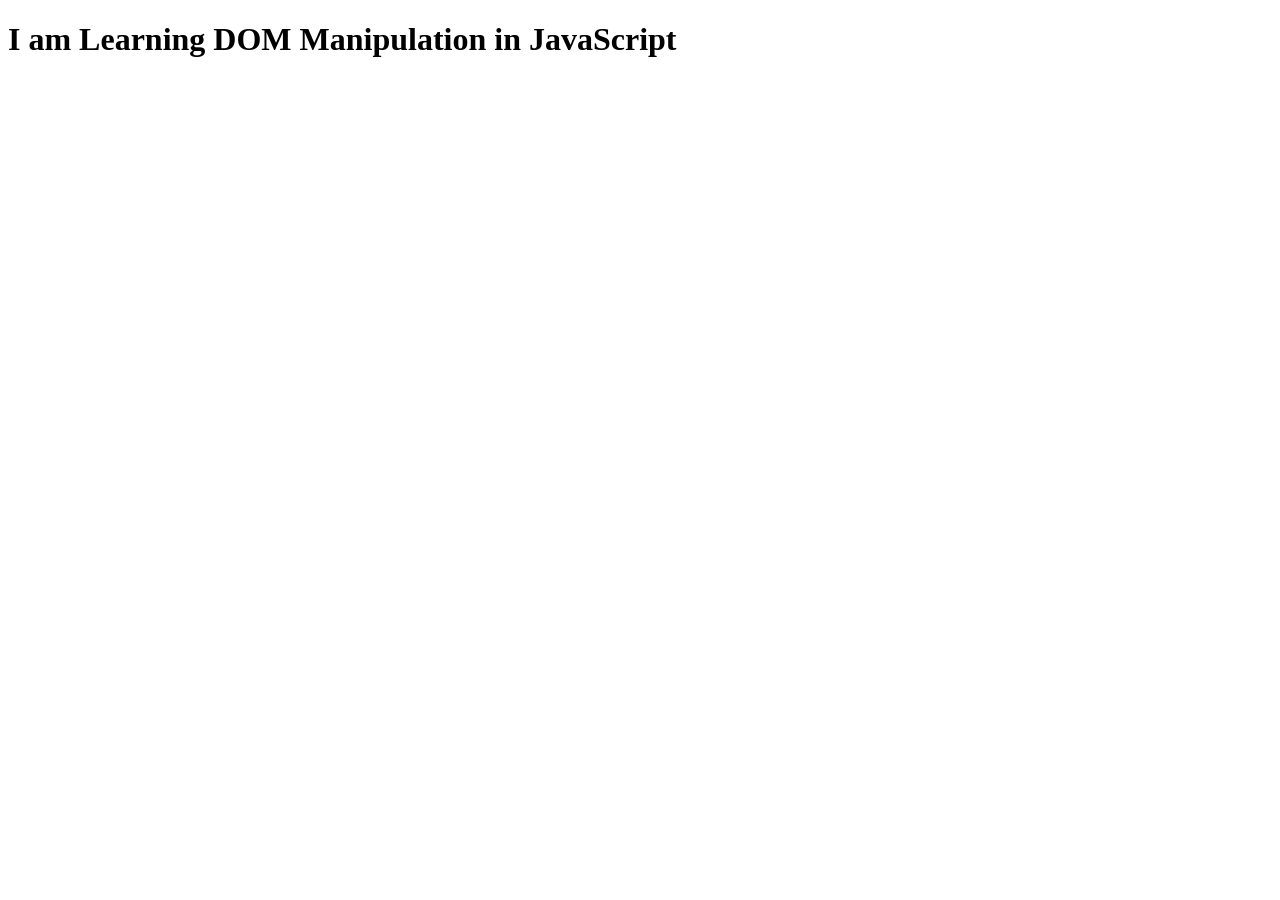
==== Dom Manipulation/index.html @ 09a84943 "Started Learning DOM Manipulation in JavaScript" ====
<!DOCTYPE html>
<html lang="en">

<head>
    <meta charset="UTF-8">
    <meta name="viewport" content="width=device-width, initial-scale=1.0">
    <title>DOM Manipulation in JavaScript</title>
</head>

<body>
    <h1 id="heading-1">This is Heading 1</h1>
    <script src="index.js"></script>
</body>

</html>
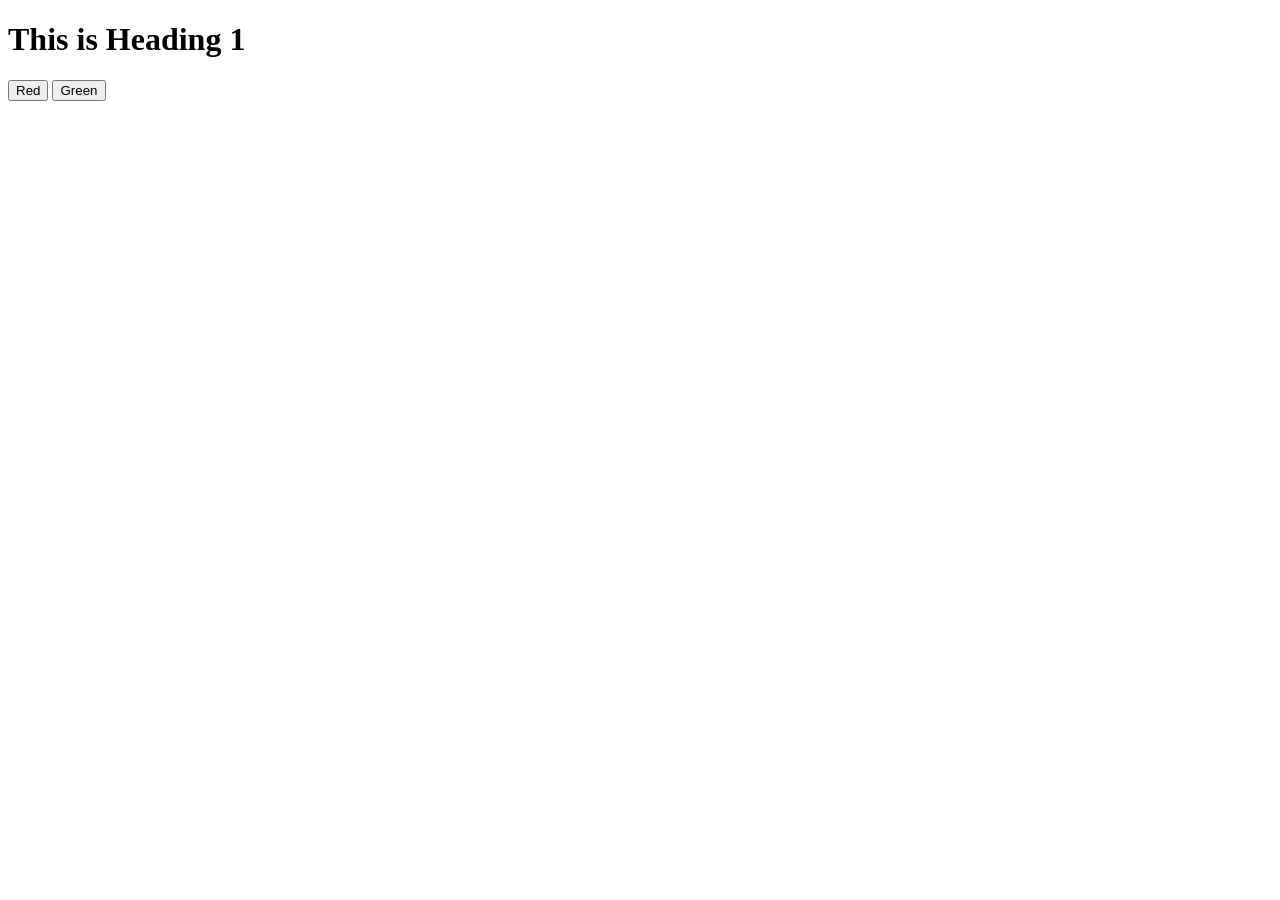
==== commit 60868077: "Topics Covered: id, class and query selectors and event listener in Dom Manipulation" ====
--- a/Dom Manipulation/index.html
+++ b/Dom Manipulation/index.html
@@ -8,7 +8,10 @@
 </head>
 
 <body>
-    <h1 id="heading-1">This is Heading 1</h1>
+    <h1 class="heading-1">This is Heading 1</h1>
+    <button class="red">Red</button>
+    <button class="green">Green</button>
+    
     <script src="index.js"></script>
 </body>
 
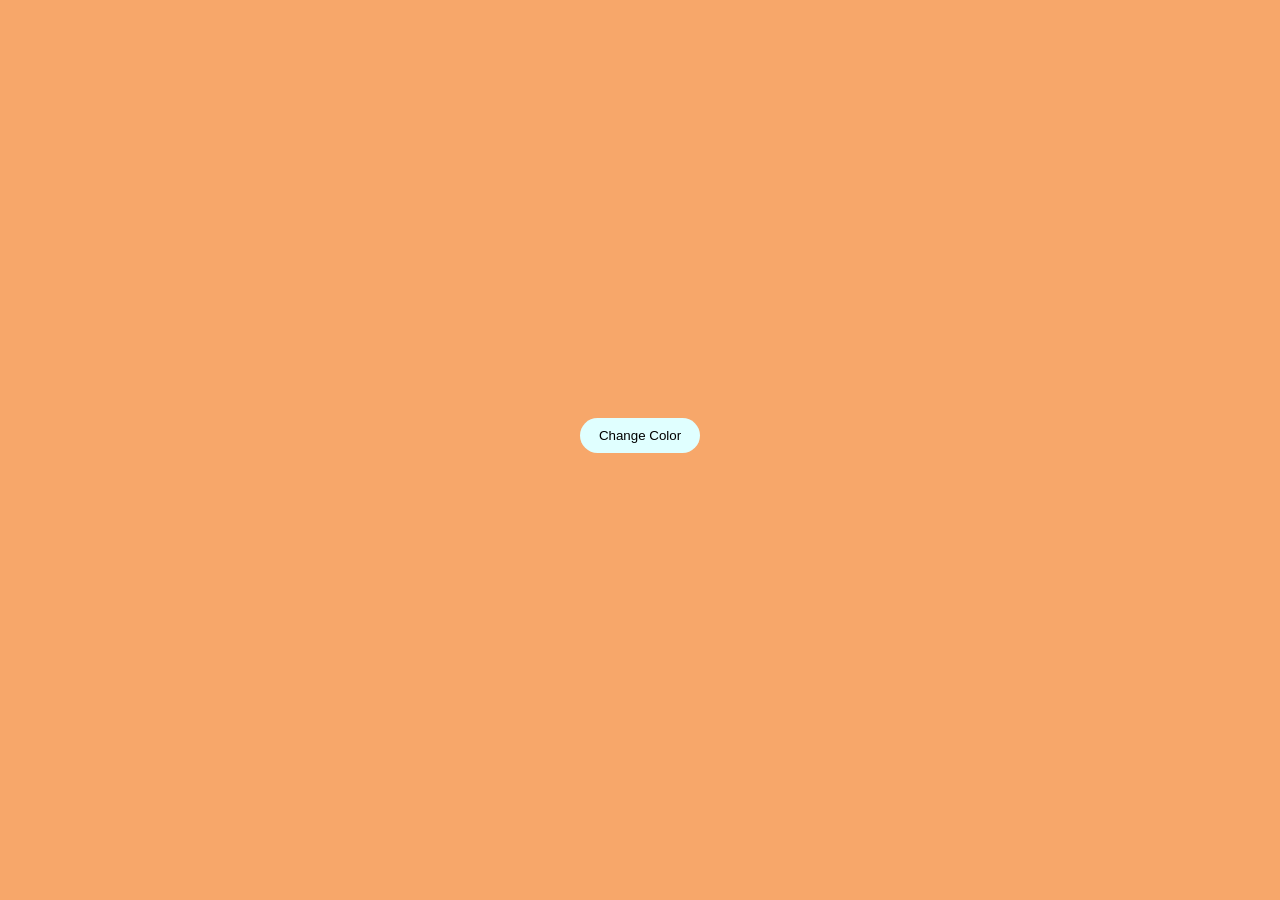
==== commit 0aac69dd: "Developed Color Change project as a part of DOM Manipulation guided project" ====
--- a/Dom Manipulation/index.html
+++ b/Dom Manipulation/index.html
@@ -5,13 +5,16 @@
     <meta charset="UTF-8">
     <meta name="viewport" content="width=device-width, initial-scale=1.0">
     <title>DOM Manipulation in JavaScript</title>
+    <link rel="stylesheet" href="style.css">
 </head>
 
 <body>
-    <h1 class="heading-1">This is Heading 1</h1>
+    <!-- <h1 class="heading-1">This is Heading 1</h1>
     <button class="red">Red</button>
-    <button class="green">Green</button>
-    
+    <button class="green">Green</button> -->
+    <div>
+        <button class="change-color-btn">Change Color</button>
+    </div>
     <script src="index.js"></script>
 </body>
 
--- a/Dom Manipulation/style.css
+++ b/Dom Manipulation/style.css
@@ -0,0 +1,14 @@
+div {
+    display: flex;
+    justify-content: center;
+    align-items: center;
+    height: 95vh;
+}
+
+div button {
+    background-color: lightcyan;
+    border: none;
+    padding: 10PX;
+    width: 120px;
+    border-radius: 20px;
+}
